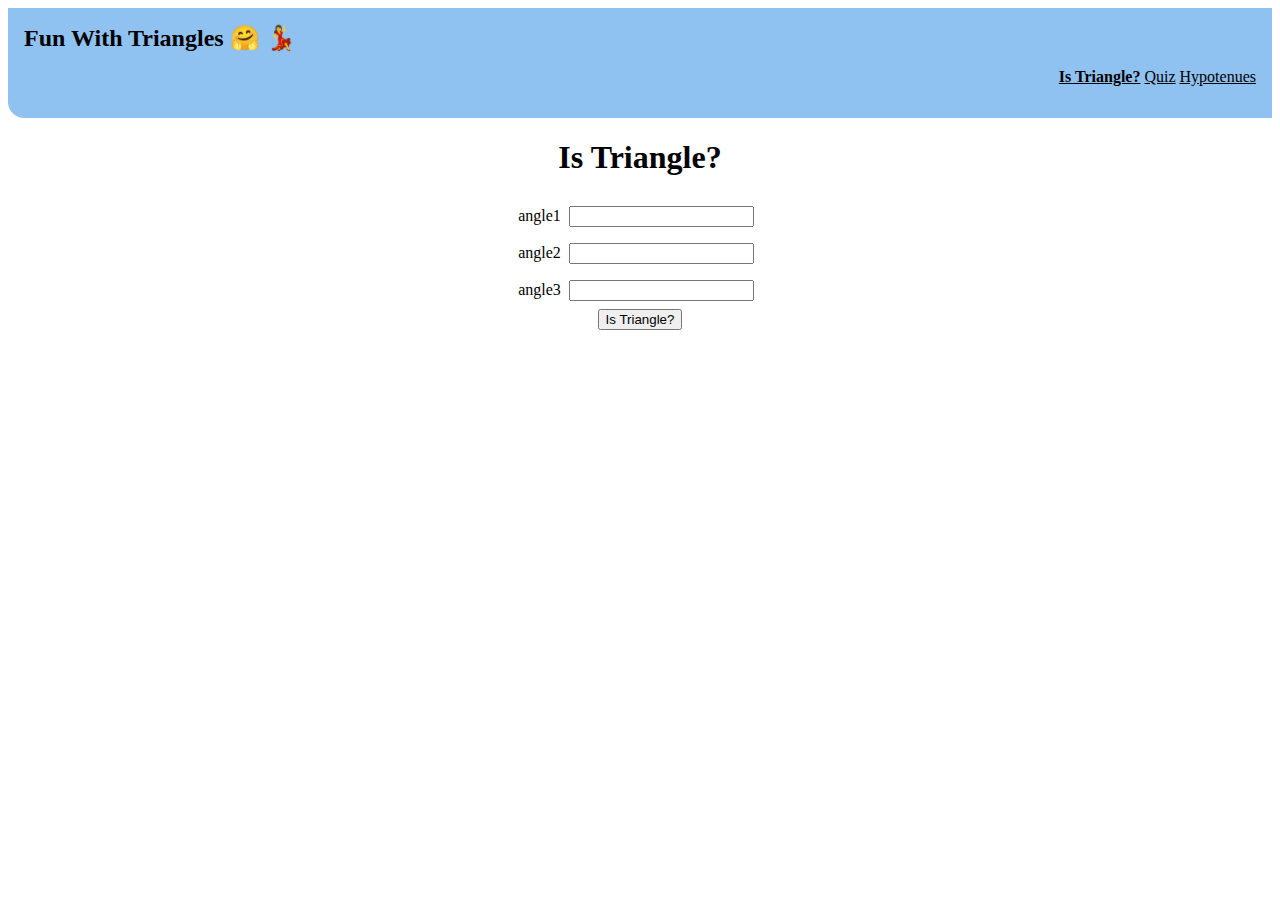
==== index.html @ 0c41251e "style : styles added" ====
<!DOCTYPE html>
<html lang="en">
<head>
    <meta charset="UTF-8">
    <meta http-equiv="X-UA-Compatible" content="IE=edge">
    <meta name="viewport" content="width=device-width, initial-scale=1.0">
    <title>Is Triangle?</title>
    <link href="style.css" rel="stylesheet" />
</head>
<body>
    <nav class="navigation container">
      <div class="nav-brand">Fun With Triangles 🤗 💃</div>
      <ul class="list-non bullet nav-pills">
        <li class="list-item-inline">
          <a class="link link-active" href="/isTriangle.html">Is Triangle?</a>
        </li>
        <li class="list-item-inline">
          <a class="link" href="/quiz.html">Quiz</a>
        </li>
        <li class="list-item-inline">
          <a class="link" href="/hypotenuse.html">Hypotenues</a>
        </li>
      </ul>
    </nav>
    <main>
    <h1>Is Triangle?</h1>
    <div>
    <label for="angle1">angle1<input type="number"  class="angle-input"/></label>
    </div>
    <div>
    <label for="angle2">angle2<input type="number"  class="angle-input"/></label>
    
    </div>
    <div>
    <label for="angle3"> angle3<input type="number"  class="angle-input"/></label>
    
    </div>
    <button id="is-triangle-btn">Is Triangle?</button>
    <h2 id="output"></h2>
    </main>
    <script src="istriangle.js"></script>
</body>
</html>
---- style.css ----
:root {
  --primary-color: #90c2f1;
  --off-white: #e2e8f0;
  --dark-gray: #6b7280;
}


.navigation {
  background-color: var(--primary-color);
  color: black;
  padding: 1rem;
  border-bottom-left-radius: 1rem;
}

.navigation .nav-brand {
  font-weight: bold;
  font-size: x-large;
}

.navigation .nav-pills {
  text-align: right;
 
}

.navigation .link {
  color: black;
}
.navigation .link-active {
  font-weight: bold;
  color: var(--secondary-color);
}
.navigation li {
  display: inline-block;
}
main{
    text-align: center;
}
.angle-input{
    text-align: center;
    margin: 0.5rem;
}
.side-input{
    text-align: center;
    margin: 0.5rem;
}
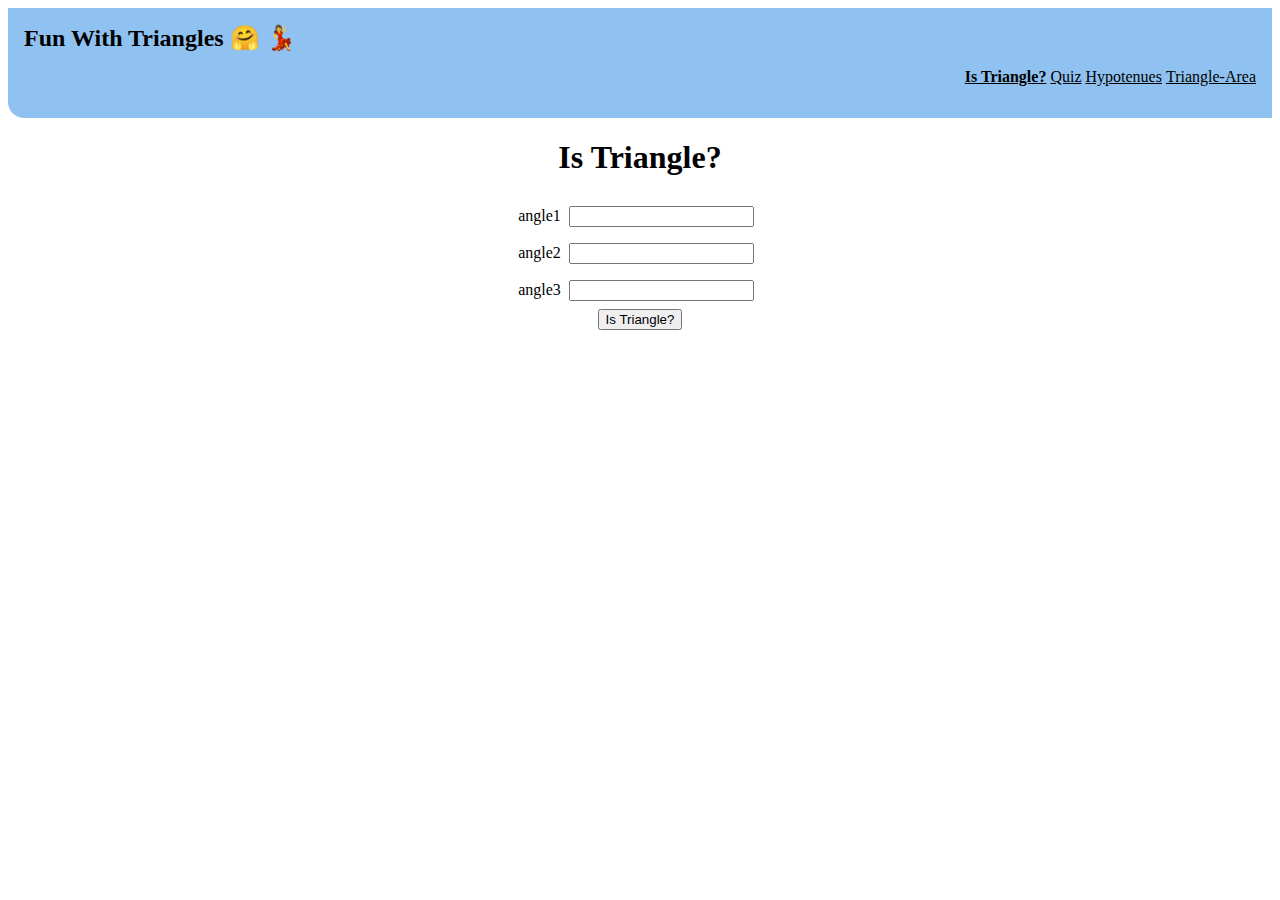
==== commit a5b5e5ee: "feat : area tab linked" ====
--- a/index.html
+++ b/index.html
@@ -12,13 +12,16 @@
       <div class="nav-brand">Fun With Triangles 🤗 💃</div>
       <ul class="list-non bullet nav-pills">
         <li class="list-item-inline">
-          <a class="link link-active" href="/isTriangle.html">Is Triangle?</a>
+          <a class="link link-active" href="/index.html">Is Triangle?</a>
         </li>
         <li class="list-item-inline">
           <a class="link" href="/quiz.html">Quiz</a>
         </li>
         <li class="list-item-inline">
           <a class="link" href="/hypotenuse.html">Hypotenues</a>
+        </li>
+         <li class="list-item-inline">
+          <a class="link" href="/area.html">Triangle-Area</a>
         </li>
       </ul>
     </nav>
